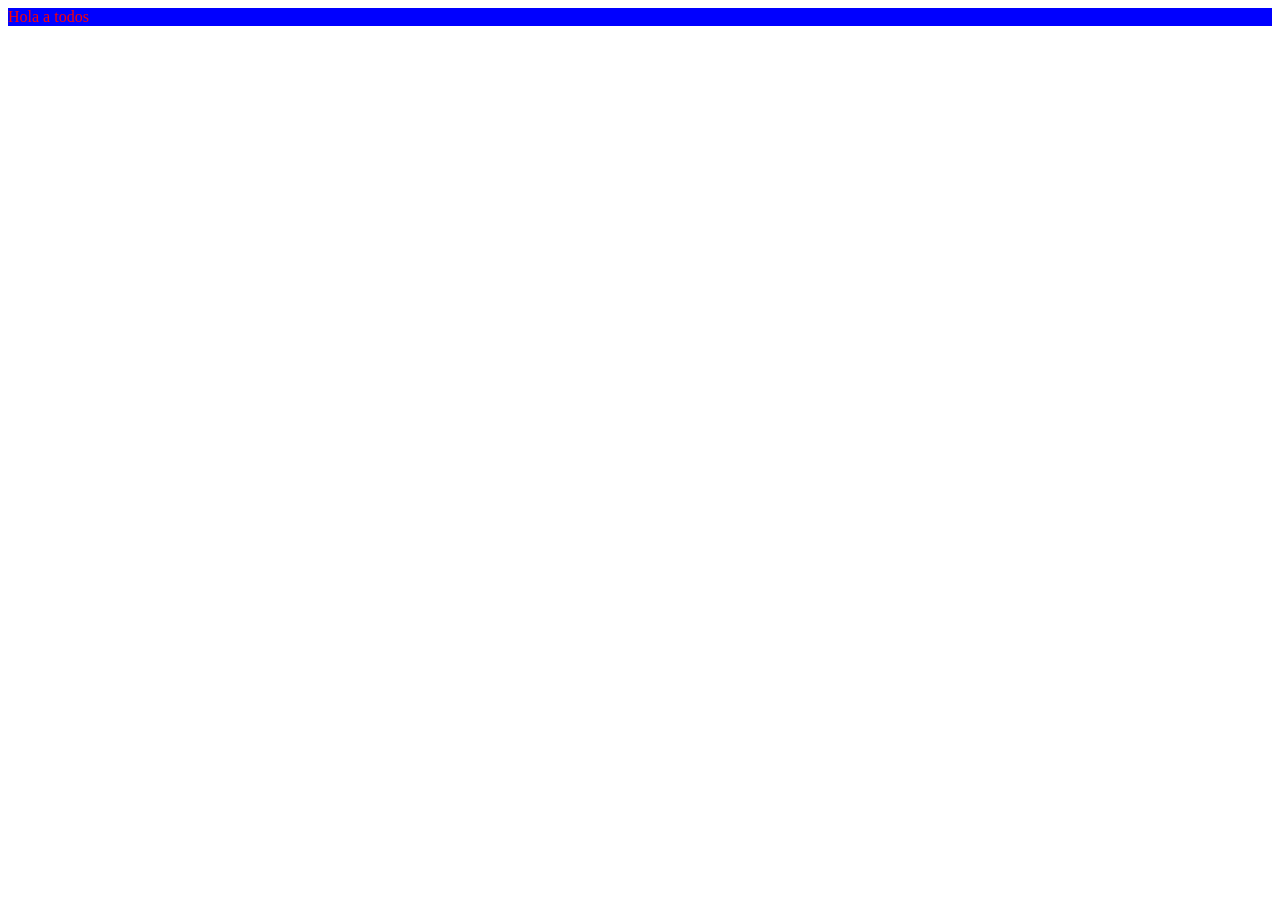
==== BOOTCAMP FRONTED G30/semana 02/dia 01/index.html @ fb28b076 "agregando archivos de la semana 02" ====
<!DOCTYPE html>
<html lang="en">
<head>
    <meta charset="UTF-8">
    <meta name="viewport" content="width=device-width, initial-scale=1.0">
    <title>CSS</title>
    <style>
        div {
            background-color: blue;
        }
    </style>
</head>
<body>
    <div style="color: red;">Hola a todos</div>

</body>
</html>
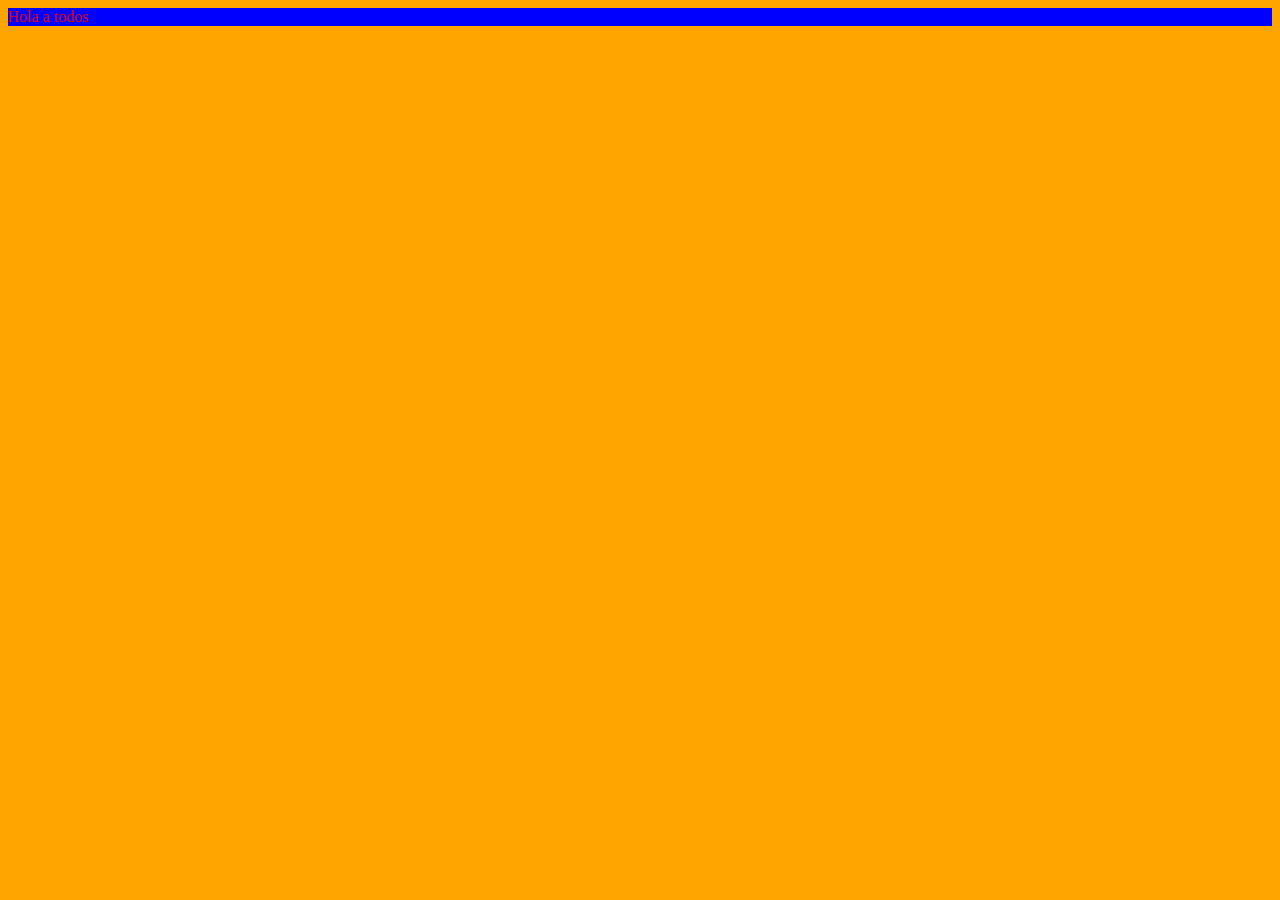
==== commit 9be7eda0: "actualizando index.html" ====
--- a/BOOTCAMP FRONTED G30/semana 02/dia 01/index.html
+++ b/BOOTCAMP FRONTED G30/semana 02/dia 01/index.html
@@ -9,6 +9,7 @@
             background-color: blue;
         }
     </style>
+    <link rel="stylesheet" href="estilos.css">
 </head>
 <body>
     <div style="color: red;">Hola a todos</div>
--- a/BOOTCAMP FRONTED G30/semana 02/dia 01/estilos.css
+++ b/BOOTCAMP FRONTED G30/semana 02/dia 01/estilos.css
@@ -0,0 +1,3 @@
+body {
+    background-color: orange;
+}
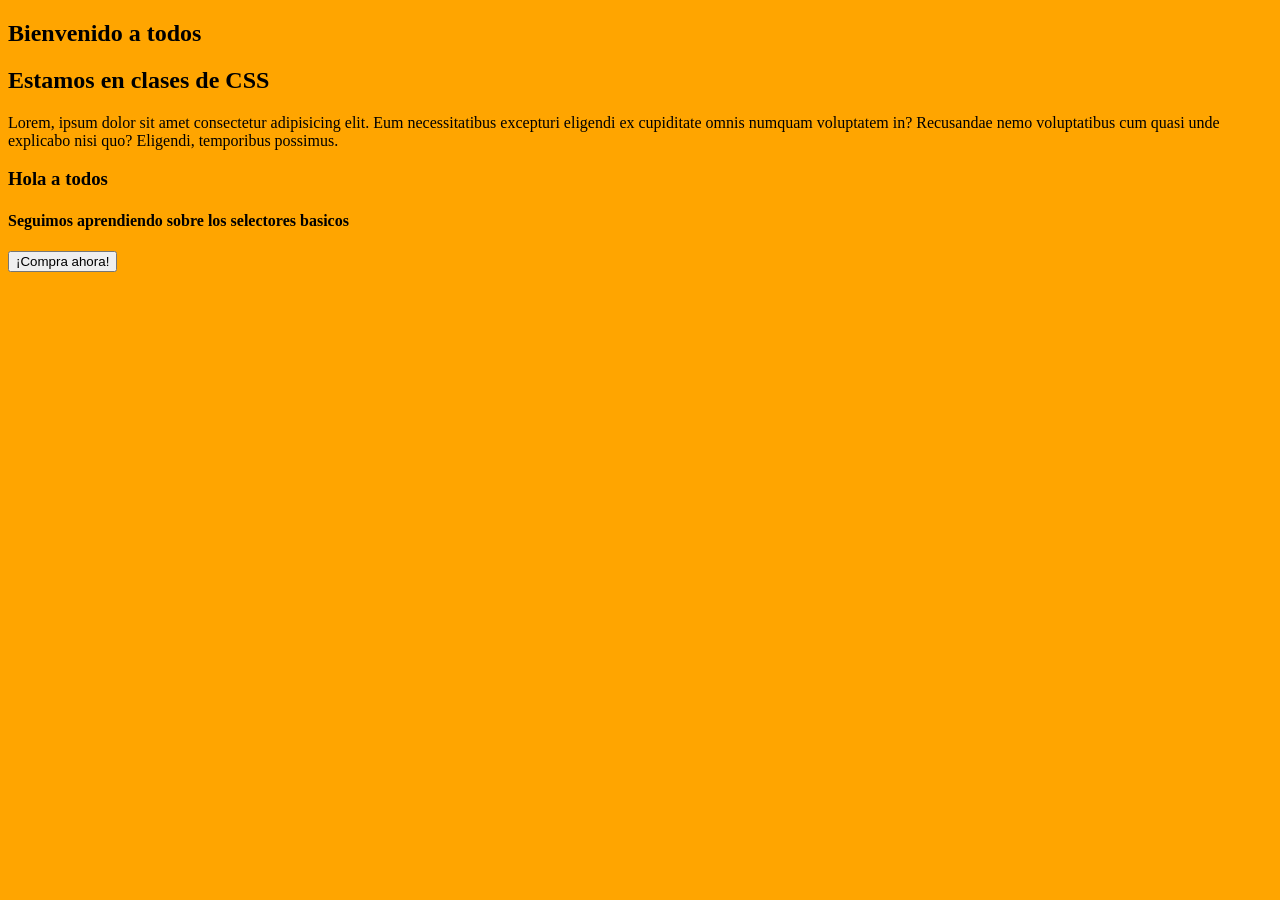
==== commit 5382f622: "actualizando css" ====
--- a/BOOTCAMP FRONTED G30/semana 02/dia 01/index.html
+++ b/BOOTCAMP FRONTED G30/semana 02/dia 01/index.html
@@ -12,7 +12,17 @@
     <link rel="stylesheet" href="estilos.css">
 </head>
 <body>
-    <div style="color: red;">Hola a todos</div>
+    <section>
+        <h1>Bienvenido a todos</h1>
+        <h2>Estamos en clases de CSS</h2>
+        <p>Lorem, ipsum dolor sit amet consectetur adipisicing elit. Eum necessitatibus excepturi eligendi ex cupiditate omnis numquam voluptatem in? Recusandae nemo voluptatibus cum quasi unde explicabo nisi quo? Eligendi, temporibus possimus.</p>
+    </section>
+
+    <section>
+        <h3>Hola a todos</h3>
+        <h4>Seguimos aprendiendo sobre los selectores basicos</h4>
+        <button>¡Compra ahora!</button>
+    </section>
 
 </body>
 </html>
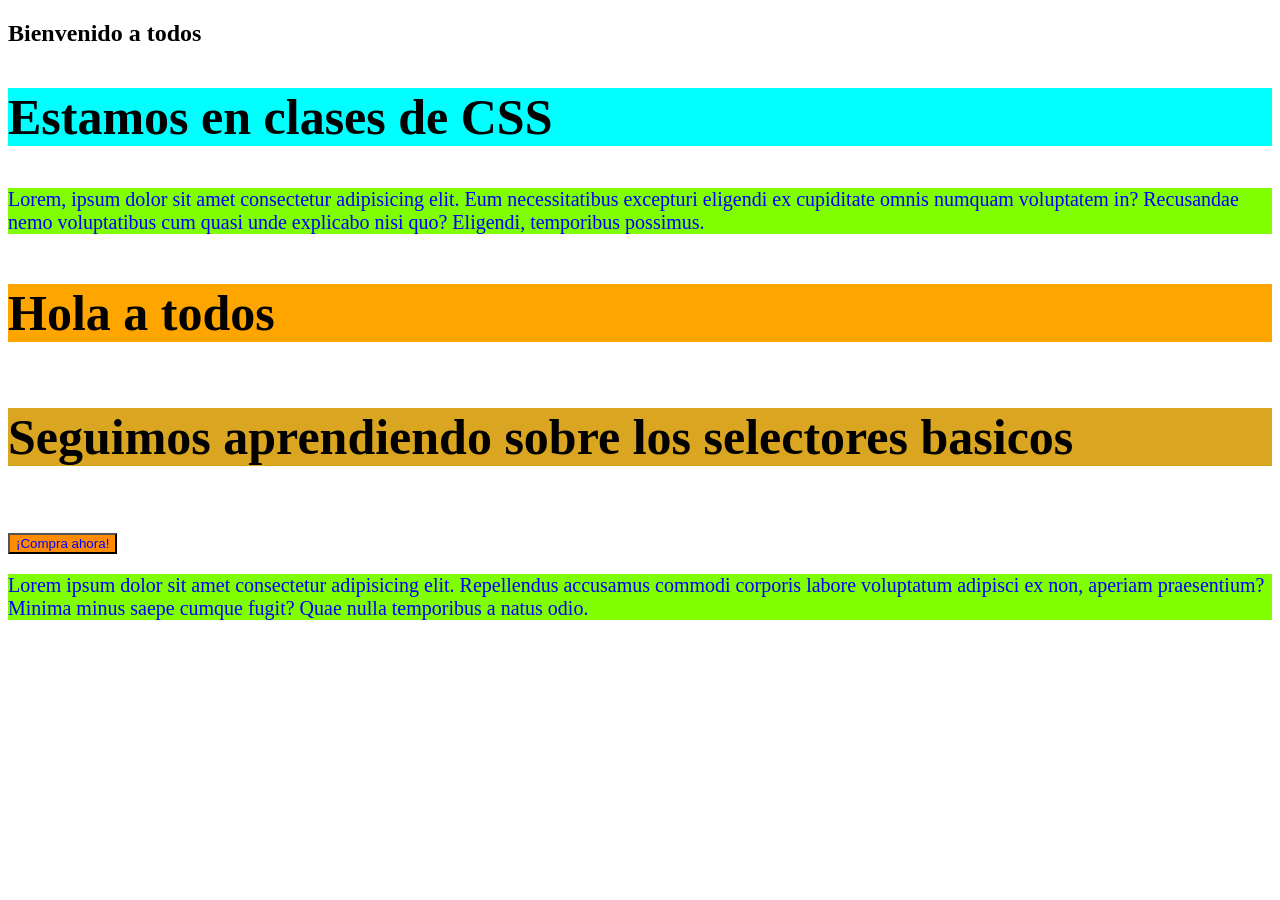
==== commit ed8285d3: "semana 2" ====
--- a/BOOTCAMP FRONTED G30/semana 02/dia 01/index.html
+++ b/BOOTCAMP FRONTED G30/semana 02/dia 01/index.html
@@ -20,8 +20,9 @@
 
     <section>
         <h3>Hola a todos</h3>
-        <h4>Seguimos aprendiendo sobre los selectores basicos</h4>
-        <button>¡Compra ahora!</button>
+        <h4 id="estado">Seguimos aprendiendo sobre los selectores basicos</h4>
+        <button class="btn texto-resaltado">¡Compra ahora!</button>
+        <p>Lorem ipsum dolor sit amet consectetur adipisicing elit. Repellendus accusamus commodi corporis labore voluptatum adipisci ex non, aperiam praesentium? Minima minus saepe cumque fugit? Quae nulla temporibus a natus odio.</p>
     </section>
 
 </body>
--- a/BOOTCAMP FRONTED G30/semana 02/dia 01/estilos.css
+++ b/BOOTCAMP FRONTED G30/semana 02/dia 01/estilos.css
@@ -1,3 +1,36 @@
-body {
+body{
+    /*background-color: orange;*/
+}
+
+p{
+    color: blue;
+    background-color: chartreuse;
+    font-size: 20px;
+}
+
+h2{
+    background-color: aqua;
+    font-size: 50px;
+}
+
+h3{
     background-color: orange;
+    font-size: 50px;
+}
+
+h4{
+    background-color: blueviolet;
+    font-size: 50px;
+}
+
+#estado {
+    background-color: goldenrod;
+}
+
+.btn{
+    background-color: darkorange;
+}
+
+.texto-resaltado{
+    color: blue;
 }
